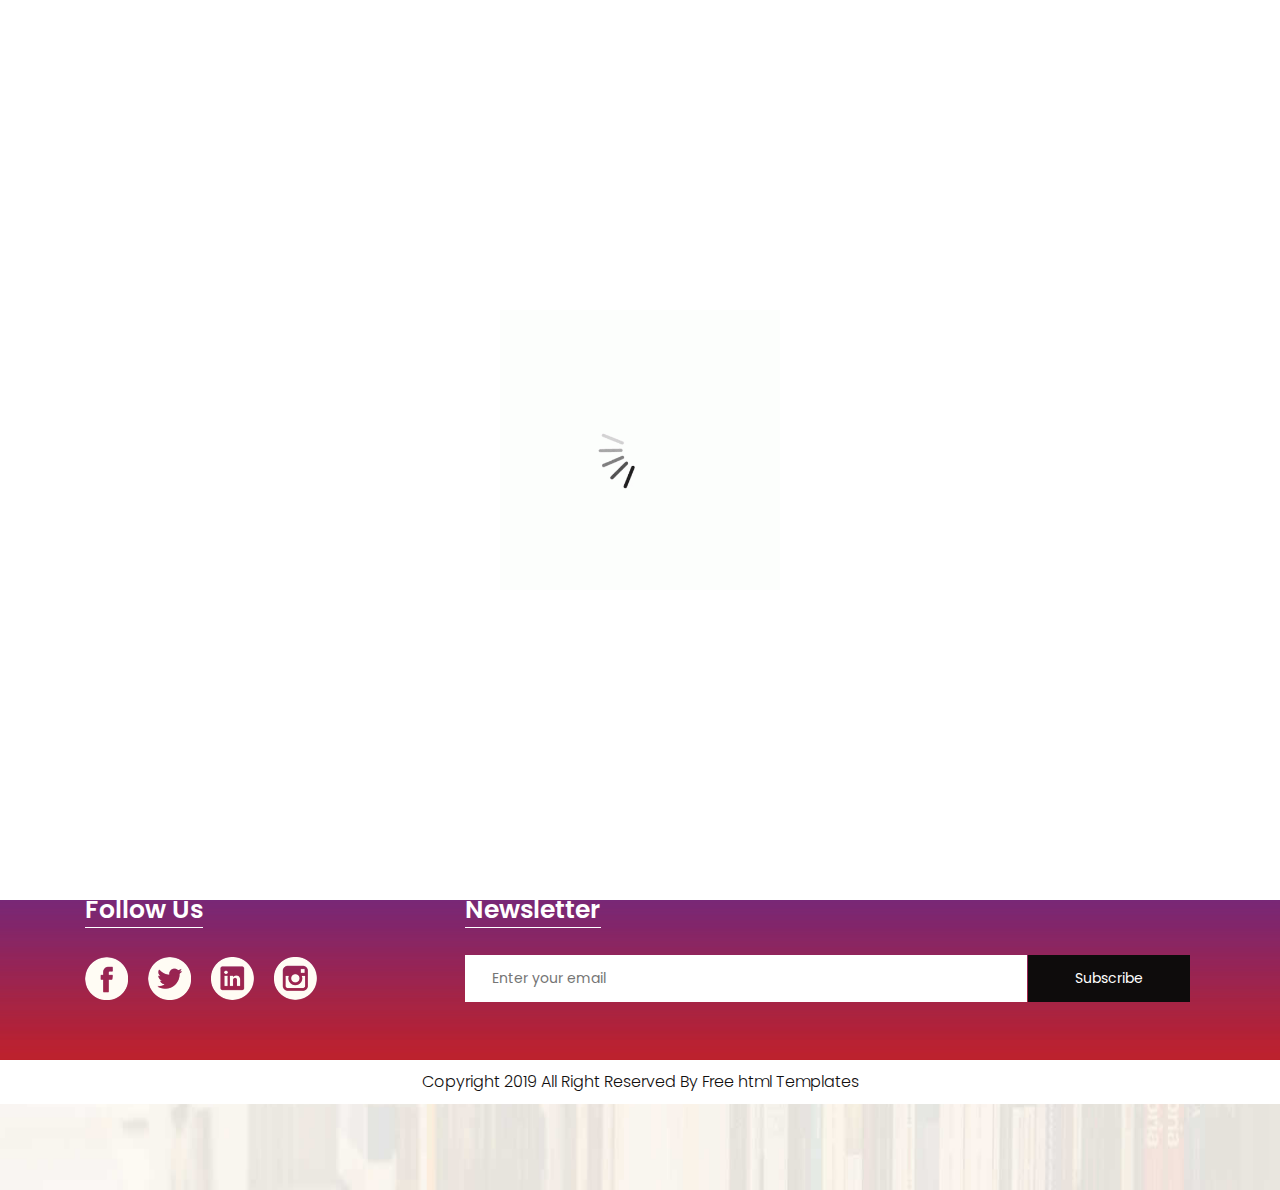
==== about.html @ 87cb9cb7 "Initial commit" ====
<DOCTYPE html>
<html lang="en">
   <head>
      <!-- basic -->
      <meta charset="utf-8">
      <meta http-equiv="X-UA-Compatible" content="IE=edge">
      <!-- mobile metas -->
      <meta name="viewport" content="width=device-width, initial-scale=1">
      <meta name="viewport" content="initial-scale=1, maximum-scale=1">
      <!-- site metas -->
      <title>memorial books</title>
      <meta name="keywords" content="">
      <meta name="description" content="">
      <meta name="author" content="">
      <!-- bootstrap css -->
      <link rel="stylesheet" href="css/bootstrap.min.css">
      <!-- style css -->
      <link rel="stylesheet" href="css/style.css">
      <!-- Responsive-->
      <link rel="stylesheet" href="css/responsive.css">
      <!-- fevicon -->
      <link rel="icon" href="images/fevicon.png" type="image/gif" />
      <!-- Scrollbar Custom CSS -->
      <link rel="stylesheet" href="css/jquery.mCustomScrollbar.min.css">
      <!-- Tweaks for older IEs-->
      <!--[if lt IE 9]>
      <script src="https://oss.maxcdn.com/html5shiv/3.7.3/html5shiv.min.js"></script>
      <script src="https://oss.maxcdn.com/respond/1.4.2/respond.min.js"></script><![endif]-->
   </head>
   <!-- body -->
   <body class="main-layout home_page">
      <!-- loader  -->
      <div class="loader_bg">
         <div class="loader"><img src="images/loading.gif" alt="#" /></div>
      </div>
      <!-- end loader -->
      <!-- header -->
      <header>
         <!-- header inner -->
         <div class="header">
            <div class="container">
               <div class="row">
                  <div class="col-xl-3 col-lg-3 col-md-3 col-sm-3 col logo_section">
                     <div class="full">
                        <div class="center-desk">
                           <div class="logo"> <a href="index.html"><img src="images/logo.png" alt="#"></a></div>
                        </div>
                     </div>
                  </div>
                  <div class="col-xl-9 col-lg-9 col-md-9 col-sm-9">
                     <div class="menu-area">
                        <div class="limit-box">
                           <nav class="main-menu">
                              <ul class="menu-area-main">
                                 <li> <a href="index.html">Home</a> </li>
                                 <li class="active"><a href="about.html">About us</a> </li>
                                 <li><a href="contact.html">Contact us</a></li>
                              </ul>
                           </nav>
                        </div>
                     </div>
                  </div>
               </div>
            </div>
         </div>
         <!-- end header inner -->
      </header>

     <!-- results -->
     <div class="about">
      <div class="container">
         <div class="row">
            <div class="col-md-10 offset-md-1">
               <div class="aboutheading">
                  <h2>About <strong class="black">Us</strong></h2>
                  <p>&nbsp;</p>
               </div>
            </div>
         </div>
      </div>
 <!-- end results-->
      <!-- about -->
      <div class="about">
         <div class="container">
            <div class="row border">
               <div class="col-xl-7 col-lg-7 col-md-12 col-sm-12">
                  <div class="about-box">
                     <p>The beginning of every semester is book purchases, most of the times you won't find the right price. This is where Book Genie comes in, you can use Book Genie to search for books and we will provide you with the best listing for the book... </p>
                     <a href="./index.html#search">Search Now!</a>
                  </div>
               </div>
               <div class="col-xl-5 col-lg-5 col-md-12 col-sm-12">
                  <div class="about-box">
                     <figure><img src="images/about.png" alt="img" /></figure>
                  </div>
               </div>
            </div>
         </div>
      </div>
      <!-- footer -->
      <footer>
         <div class="footer">
            <div class="container">
               <div class="row pdn-top-30">
                  <div class="col-xl-4 col-lg-4 col-md-4 col-sm-12">
                     <div class="Follow">
                        <h3>Follow Us</h3>
                     </div>
                     <ul class="location_icon">
                        <li> <a href="#"><img src="icon/facebook.png"></a></li>
                        <li> <a href="#"><img src="icon/Twitter.png"></a></li>
                        <li> <a href="#"><img src="icon/linkedin.png"></a></li>
                        <li> <a href="#"><img src="icon/instagram.png"></a></li>
                     </ul>
                  </div>
                  <div class="col-xl-8 col-lg-8 col-md-8 col-sm-12">
                     <div class="Follow">
                        <h3>Newsletter</h3>
                     </div>
                     <input class="Newsletter" placeholder="Enter your email" type="Enter your email">
                     <button class="Subscribe">Subscribe</button>
                  </div>
               </div>
            </div>
         </div>
         <div class="copyright">
            <div class="container">
               <p>Copyright 2019 All Right Reserved By <a href="https://html.design/">Free html Templates</a></p>
            </div>
         </div>
      </footer>
      <!-- end footer -->
      <!-- Javascript files-->
      <script src="js/jquery.min.js"></script>
      <script src="js/popper.min.js"></script>
      <script src="js/bootstrap.bundle.min.js"></script>
      <script src="js/jquery-3.0.0.min.js"></script>
      <script src="js/plugin.js"></script>
      <!-- sidebar -->
      <script src="js/jquery.mCustomScrollbar.concat.min.js"></script>
      <script src="js/custom.js"></script>
   </body>
</html>
---- css/style.css ----
/*--------------------------------------------------------------------- File Name: style.css ---------------------------------------------------------------------*/
/*--------------------------------------------------------------------- import Fonts ---------------------------------------------------------------------*/
 @import url('https://fonts.googleapis.com/css?family=Rajdhani:300,400,500,600,700');
 @import url('https://fonts.googleapis.com/css?family=Poppins:100,100i,200,200i,300,300i,400,400i,500,500i,600,600i,700,700i,800,800i,900,900i');
/*****---------------------------------------- 1) font-family: 'Rajdhani', sans-serif;
 2) font-family: 'Poppins', sans-serif;
 ----------------------------------------*****/
/*--------------------------------------------------------------------- import Files ---------------------------------------------------------------------*/
 @import url(animate.min.css);
 @import url(normalize.css);
 @import url(font-awesome.min.css);
 @import url(meanmenu.css);
 @import url(owl.carousel.min.css);
 @import url(slick.css);
 @import url(jquery.fancybox.min.css);
 @import url(jquery-ui.css);
 @import url(nice-select.css);
/*--------------------------------------------------------------------- skeleton ---------------------------------------------------------------------*/
 * {
     box-sizing: border-box !important;
}
 body {
     color: #666666;
     font-size: 14px;
     font-family: 'poppins', sans-serif;
     line-height: 1.80857;
     font-weight: normal;
     overflow-x: hidden;
}
 a {
     color: #1f1f1f;
     text-decoration: none !important;
     outline: none !important;
     -webkit-transition: all .3s ease-in-out;
     -moz-transition: all .3s ease-in-out;
     -ms-transition: all .3s ease-in-out;
     -o-transition: all .3s ease-in-out;
     transition: all .3s ease-in-out;
}
 h1, h2, h3, h4, h5, h6 {
     letter-spacing: 0;
     font-weight: normal;
     position: relative;
     padding: 0 0 10px 0;
     font-weight: normal;
     line-height: normal;
     color: #111111;
     margin: 0 
}
 h1 {
     font-size: 24px 
}
 h2 {
     font-size: 22px 
}
 h3 {
     font-size: 18px 
}
 h4 {
     font-size: 16px 
}
 h5 {
     font-size: 14px 
}
 h6 {
     font-size: 13px 
}
 *, *::after, *::before {
     -webkit-box-sizing: border-box;
     -moz-box-sizing: border-box;
     box-sizing: border-box;
}
 h1 a, h2 a, h3 a, h4 a, h5 a, h6 a {
     color: #212121;
     text-decoration: none!important;
     opacity: 1 
}
 button:focus {
     outline: none;
}
 ul, li, ol {
     margin: 0px;
     padding: 0px;
     list-style: none;
}
 p {
     margin: 0px;
     font-weight: 300;
     font-size: 15px;
     line-height: 24px;
}
 a {
     color: #222222;
     text-decoration: none;
     outline: none !important;
}
 a, .btn {
     text-decoration: none !important;
     outline: none !important;
     -webkit-transition: all .3s ease-in-out;
     -moz-transition: all .3s ease-in-out;
     -ms-transition: all .3s ease-in-out;
     -o-transition: all .3s ease-in-out;
     transition: all .3s ease-in-out;
}
 img {
     max-width: 100%;
     height: auto;
}
 :focus {
     outline: 0;
}
 .btn-custom {
     margin-top: 20px;
     background-color: transparent !important;
     border: 2px solid #ddd;
     padding: 12px 40px;
     font-size: 16px;
}
 .lead {
     font-size: 18px;
     line-height: 30px;
     color: #767676;
     margin: 0;
     padding: 0;
}
 .form-control:focus {
     border-color: #ffffff !important;
     box-shadow: 0 0 0 .2rem rgba(255, 255, 255, .25);
}
 .navbar-form input {
     border: none !important;
}
 .badge {
     font-weight: 500;
}
 blockquote {
     margin: 20px 0 20px;
     padding: 30px;
}
 button {
     border: 0;
     margin: 0;
     padding: 0;
     cursor: pointer;
}
 .full {
     float: left;
     width: 100%;
}
 .layout_padding {
     padding-top: 90px;
     padding-bottom: 90px;
}
 .layout_padding_2 {
     padding-top: 75px;
     padding-bottom: 75px;
}
 .light_silver {
     background: #f9f9f9;
}
 .theme_bg {
     background: #38c8a8;
}
 .margin_top_30 {
     margin-top: 30px !important;
}
 .full {
     width: 100%;
     float: left;
     margin: 0;
     padding: 0;
}
/**-- heading section --**/
 .main_heading {
     text-align: center;
     display: flex;
     justify-content: center;
     position: relative;
     margin-bottom: 50px;
}
 .main_heading h2 {
     padding: 0;
     font-size: 48px;
     line-height: 60px;
     font-weight: 400;
     position: relative;
     letter-spacing: -0.5px;
     color: #114c7d;
     border-left: solid #38c8a8 10px;
     padding-left: 15px;
}
 .main_heading h2 strong {
     background: #38c8a8;
     color: #fff;
     font-weight: 600;
     padding: 0 15px;
     line-height: 68px;
}
 .white_heading_main h2 {
     color: #fff;
}
 .small_main_heading {
     margin-top: 25px;
     float: left;
     width: 100%;
     border-bottom: solid rgba(0, 0, 0, 0.07) 1px;
     margin-bottom: 25px;
}
 .small_main_heading h2 {
     padding: 2px 0 20px 0;
     color: #114c7d;
     font-weight: 400;
     font-size: 28px;
     background-image: url('../images/fevicon.png');
     background-repeat: no-repeat;
     padding-left: 55px;
     letter-spacing: -0.5px;
}
 .small_main_heading h2 strong {
     color: #38c8a8;
     font-weight: 600;
}
 .main_bt {
     background: transparent;
    color: #fff;
    padding: 15px 60px 15px 60px;
    float: left;
    font-size: 15px;
    font-weight: 400;
    border: solid #fff 2px;
    border-radius: 30px;
    margin: 63px 0px 60px 0px;
}
 a.readmore_bt {
     color: #fff;
     font-weight: 300;
     text-decoration: underline !important;
}
 .main_bt:hover, .main_bt:focus {
     background: #000;
    border: solid #000 2px;
    color: #fff;}


/**-- list icon --**/
 .ul_list_info_icon ul {
     list-style: none;
}
 .ul_list_info_icon ul li {
     display: inline;
     float: left;
     width: 100%;
}
 .ul_list_info_icon ul li img {
     width: 75px;
}
/*---------------------------- preloader area ----------------------------*/
 .loader_bg {
     position: fixed;
     z-index: 9999999;
     background: #fff;
     width: 100%;
     height: 100%;
}
 .loader {
     height: 100%;
     width: 100%;
     position: absolute;
     left: 0;
     top: 0;
     display: flex;
     justify-content: center;
     align-items: center;
}
 .loader img {
     width: 280px;
}
/*---------------------------- scroll to top area ----------------------------*/
 .scrollup {
     float: right;
     position: absolute;
     color: #fff;
     right: 20px;
     padding: 0px 5px;
     text-transform: uppercase;
     font-weight: 600;
     background: #38c8a8;
     position: fixed;
     bottom: 20px;
     z-index: 99;
     text-align: center;
     color: #fff;
     cursor: pointer;
     border-radius: 0px;
     opacity: 0;
     backface-visibility: hidden;
     -webkit-backface-visibility: hidden;
     transform: scale(1);
     -moz-transform: scale(1);
     -o-transform: scale(1);
     -webkit-transform: scale(1);
     transition: .2s all ease;
     -moz-transition: .2s all ease;
     -o-transition: .2s all ease;
     -webkit-transition: .2s all ease;
     width: 50px;
     height: 50px;
     border-radius: 100%;
     line-height: 48px;
     font-size: 16px;
}
 .scrollup.b-show_scrollBut {
     opacity: 1;
     visibility: visible;
}
 .top_awro {
     background: #ee4a79 none repeat scroll 0 0;
     cursor: pointer;
     padding: 6px 8px;
     position: fixed;
     bottom: 59px;
     right: 20px;
     display: none;
     height: 45px;
     width: 45px;
     border-radius: 50%;
     text-align: center;
     line-height: 30px;
     transition: all 0.5s ease;
}
 .sale_pro {
     background: #f25252 !important;
}
 .margin_top_50 {
     margin-top: 50px;
}
 .margin_bottom_30_all {
     margin-bottom: 30px;
}
 .text_align_center {
     text-align: center;
}
/*--------------------------------------------------------------------- header area ---------------------------------------------------------------------*/

.header {
    padding: 15px 0px;
    position: absolute;
    z-index: 999;
    width: 100%;
    left: 0;
    top: 0;
    background-color: rgb(93, 27, 81);
}

.home_page .header {
    background: rgba(0, 0, 0, 0.4);
}

 .logo {
     float: left;
	 height: 200px;
	 width: 200px;
}
 nav.main-menu {
     float: right;
     margin-left: 0;
}


ul.top_icon {
     float: right;
     padding-top: 17px;
}
 ul.top_icon li {
     float: left;
     
     color: #fff;
     display: flex;
     flex-wrap: wrap;
     align-items: center;
     padding-right: 20px;
}

ul.top_icon li:last-child { padding-right: 0px; }
 
ul.top_icon li a{ color: #fff; 
 }
 



 .menu-area-main li:hover a, .menu-area-main li:focus a {
     color: #b32137;
}
 .menu-area-main li.active a {
     color: #b32137;
}
 .right_cart_section {
     float: right;
     width: auto;
}
 .right_cart_section ul {
     float: left;
     min-height: auto;
     margin: 0;
     padding: 12px 0 0;
}
 .right_cart_section .cart_icons {
     padding: 18px 0 0;
}
 .main-menu ul > li nth:child(5) a {
     padding-right: 0px;
}
 .right_cart_section ul li {
     float: left;
     font-size: 17px;
     font-weight: 400;
     color: #fff;
     margin-right: 30px;
}
 .right_cart_section ul.cart_update li {
     font-size: 13px;
     color: #ccc;
     line-height: normal;
     margin: 0;
     font-weight: 300;
}
 .right_cart_section ul.cart_update li span {
     font-size: 18px;
     font-weight: 300;
     color: #fff;
     line-height: 21px;
}
 .right_cart_section ul li i {
     margin-right: 10px;
     margin-top: 5px;
     float: left;
     color: #fff;
     font-size: 21px;
}
 .right_cart_section ul li a {
     color: #fff;
}
/*-- end header middle --*/
 .top-bar-info {
     background: #111111;
     padding: 5px 0px;
}
 .top-menu-left {
     float: left;
}
 .top-menu-left li {
     position: relative;
     display: inline-block;
     margin-right: 11px;
     padding-right: 12px;
}
 .top-menu-left li::before {
     content: '';
     position: absolute;
     right: 0;
     top: 9px;
     height: 10px;
     border-right: 1px dotted #999;
}
 .top-menu-left li:last-child::before {
     display: none;
}
 .top-menu-left li:last-child {
     padding: 0px;
     margin: 0px;
}
 .top-menu-left li a {
     color: #ffffff;
     font-size: 12px;
     text-transform: uppercase;
     text-decoration: none;
}
 .top-menu-left li a:hover {
     color: #38c8a8;
}
 .right-dropdown-language {
     float: right;
     margin-left: 12px;
}
 .dropdown-bar .dropdown-link {
     position: absolute;
     z-index: 1009;
     top: 40px;
     left: 0;
     right: auto;
     min-width: 50px;
     padding: 15px;
     background: #ffffff;
     list-style: none;
     border: 2px solid #38c8a8;
     opacity: 0;
     visibility: hidden;
     -webkit-box-shadow: 0 0 10px rgba(0, 0, 0, 0.1);
     box-shadow: 0 0 10px rgba(0, 0, 0, 0.1);
     -webkit-transition: opacity 0.2s ease 0s, visibility 0.2s linear 0s;
     -o-transition: opacity 0.2s ease 0s, visibility 0.2s linear 0s;
     transition: opacity 0.2s ease 0s, visibility 0.2s linear 0s;
     text-align: left;
}
 .dropdown-bar:hover .dropdown-link {
     opacity: 1;
     visibility: visible;
     top: 25px;
}
 .dropdown-bar.right-dropdown-language>a::after {
     font-family: 'FontAwesome';
     content: "\f107";
     text-decoration: none;
     padding-left: 4px;
     color: #ffffff;
}
 .right-dropdown-language>a {
     line-height: 10px;
     padding: 5px 5px;
     cursor: pointer;
}
 .dropdown-bar .dropdown-link li a {
     color: #111111;
     display: block;
     font-size: 12px;
     line-height: 15px;
     padding: 5px 0;
}
 .dropdown-bar .dropdown-link li a:hover {
     color: #38c8a8;
}
 .dropdown-bar .dropdown-link li a img {
     margin-right: 7px;
}
 .dropdown-bar .dropdown-link li.active {
     font-weight: bold;
}
 .right-dropdown-language .dropdown-link {
     min-width: 100px;
     padding: 7px 10px;
     color: #111111;
}
 .dropdown-bar {
     position: relative;
     padding: 0 5px;
     font-size: 13px;
}
 .dropdown-bar .dropdown-link.right-sd {
     left: auto;
     right: 0;
}
 .right-dropdown-currency {
     float: right;
     margin-left: 12px;
}
 .dropdown-bar.right-dropdown-currency>a::after {
     font-family: 'FontAwesome';
     content: "\f107";
     text-decoration: none;
     padding-left: 4px;
     color: #ffffff;
}
 .right-dropdown-currency>a {
     line-height: 10px;
     padding: 5px 5px;
     cursor: pointer;
     color: #ffffff;
}
 .right-dropdown-currency .dropdown-link {
     min-width: 100px;
     padding: 7px 10px;
     color: #111111;
}
 .right-dropdown-currency .dropdown-link {
     min-width: 55px;
     padding: 7px 10px;
}
 .right-dropdown-currency .dropdown-link li a span.symbol {
     margin-right: 7px;
}
 #login-modal .modal-content {
     border-radius: 0px;
}
 #login-modal .modal-content .modal-header {
     background: #38c8a8;
     border-radius: 0;
}
 #login-modal .modal-content .modal-body .form-group input {
     background: #ffffff;
     border: 1px solid #c8c8c8;
     border-radius: 0px;
}
 #login-modal .modal-content .modal-body .form-group input:focus {
     border: 1px solid #c8c8c8 !important;
}
 #login-modal .modal-content form {
     margin-bottom: 10px;
}
 .modal-title {
     padding: 0px;
     color: #ffffff;
     font-size: 18px;
     text-transform: uppercase;
}
 .btn-template-outlined {
     background: #111111;
     color: #ffffff;
     border: none;
     border-radius: 0px;
}
 .btn-template-outlined i {
     padding-right: 10px;
}
 .text-muted {
     padding: 10px 0px;
}
 .slogan-line {
     float: right;
     color: #ffffff;
     font-size: 13px;
}
 .middle-area {
     padding: 30px 0px;
}
 .header-search {
     padding: 3px 0px;
}
 .header-search form {
     position: relative;
     -webkit-box-shadow: 0px 1px 10px -1px rgba(0, 0, 0, 0.2);
     box-shadow: 0px 1px 10px -1px rgba(0, 0, 0, 0.2);
}
 .header-search .btn-group.bootstrap-select {
     position: absolute;
     left: 0px;
     top: 0px;
}
 .header-search input {
     width: 100%;
     min-height: 45px;
     border-radius: 0px;
     border: none;
     padding-left: 15px;
     border: 1px solid #e0e7ed;
}
 .header-search form .search-btn {
     position: absolute;
     right: 0;
     top: 0;
     border: 0;
     color: #fff;
     font-size: 20px;
     padding: 4px 15px;
     border-radius: 0px;
     background-color: #38c8a8;
     cursor: pointer;
}
 .header-search form .search-btn:hover {
     background: #111111;
}
 .cart-box {
     float: right;
     margin-left: 10px;
     position: relative;
}
 .cart-content-box {
     position: absolute;
     z-index: 1009;
     top: 40px;
     left: auto;
     right: 0;
     min-width: 250px;
     max-width: 250px;
     padding: 15px;
     background: #ffffff;
     list-style: none;
     border: 2px solid #38c8a8;
     opacity: 0;
     visibility: hidden;
     -webkit-box-shadow: 0 0 10px rgba(0, 0, 0, 0.1);
     box-shadow: 0 0 10px rgba(0, 0, 0, 0.1);
     text-align: left;
     -webkit-transform: scaleY(0);
     transform: scaleY(0);
     -webkit-transform-origin: 0 0 0;
     transform-origin: 0 0 0;
     -webkit-transition: all 0.3s ease 0s;
     transition: all 0.3s ease 0s;
     transition: all 0.3s ease 0s;
}
 .cart-box:hover .cart-content-box {
     opacity: 1;
     visibility: visible;
     top: 100%;
     -webkit-transform: scaleY(1);
     transform: scaleY(1);
}
 .inner-cart {
     background: #38c8a8;
     border-radius: 2px;
     padding: 0px;
     color: #ffffff;
     position: relative;
     width: 40px;
     height: 40px;
     text-align: center;
}
 .cart-box .inner-cart:hover {
     color: #ffffff;
}
 .line-cart {
     float: left;
     line-height: 40px;
     margin-right: 9px;
}
 .cart-box a {
     display: inline-block;
}
 .cart-box a:hover {
     color: #38c8a8;
}
 .cart-box a span.icon {
     background: #38c8a8;
     width: 30px;
     height: 40px;
     display: inline-block;
     line-height: 40px;
     text-align: center;
     color: #ffffff;
     position: relative;
     border-radius: 2px;
}
 .cart-box a .p-up {
     position: absolute;
     right: -8px;
     top: -8px;
     line-height: initial;
     background: #38c8a8;
     padding: 3px;
     border-radius: 50%;
     width: 17px;
     height: 17px;
     font-size: 12px;
     text-align: center;
     line-height: 10px;
}
 .wish-box {
     float: right;
}
 .wish-box a {
     display: inline-block;
}
 .wish-box a:hover {
     color: #38c8a8;
}
 .wish-box a span.icon {
     background: #38c8a8;
     width: 40px;
     height: 40px;
     display: inline-block;
     line-height: 40px;
     text-align: center;
     color: #ffffff;
     position: relative;
     border-radius: 2px;
}
 .wish-box a span.icon:hover {
     background: #111111;
}
 .cart-content-right {
     padding: 5px 0px;
}
 .cart-content-box .items {
     text-align: center;
}
 .product-media {
     width: 60px;
     float: left;
     position: relative;
}
 .cart-content-box .items:hover .product-media::before {
     transform: scale(1);
     -webkit-transform: scale(1);
     -moz-transform: scale(1);
     -ms-transform: scale(1);
     -o-transform: scale(1);
}
 .product-media::before {
     position: absolute;
     content: '';
     z-index: 2;
     top: 0;
     left: 0;
     width: 100%;
     height: 100%;
     background-color: #38c8a8;
     opacity: 0.4;
     transform: scale(0);
     -webkit-transform: scale(0);
     -moz-transform: scale(0);
     -ms-transform: scale(0);
     -o-transform: scale(0);
     transition: all 0.5s ease;
     -webkit-transition: all 0.5s ease;
     -moz-transition: all 0.5s ease;
     -o-transition: all 0.5s ease;
}
 .cart-content-box .items .item .remove {
     position: absolute;
     right: 0px;
     top: 0px;
     background: #38c8a8;
     color: #ffffff;
     width: 20px;
     height: 20px;
     line-height: 18px;
     border-radius: 2px;
}
 .cart-content-box .items .item {
     margin-bottom: 10px;
     padding-bottom: 10px;
     border-bottom: 1px solid #e0e7ed;
     position: relative;
}
 .cart-content-box .items .item .product-info {
     padding-top: 10px;
     padding-left: 71px;
     text-align: left;
}
 .cart-content-box .items .item .remove:hover {
     background: #111111;
}
 .subtotal {
     text-align: left;
     text-transform: capitalize;
     color: #38c8a8;
     font-weight: 500;
     margin-bottom: 15px;
}
 .subtotal span {
     font-weight: bold;
     color: #111111;
     padding-left: 15px;
     float: right;
}
 .actions .btn-process {
     padding: 5px 16px;
     color: #ffffff;
     font-family: 'Roboto', sans-serif;
     font-size: 14px;
     border-radius: 2px;
     overflow: hidden;
}
 .actions .btn-process:hover {
     color: #ffffff;
}
 .line-cart {
     position: relative;
}
 .wish-box a span.icon span {
     position: absolute;
     right: -8px;
     top: -8px;
     line-height: initial;
     background: #38c8a8;
     padding: 3px;
     border-radius: 50%;
     width: 17px;
     height: 17px;
     font-size: 12px;
}
 .main-menu {
     text-align: center;
}
 .main-menu ul {
     margin: 0;
     list-style-type: none;
}
 .main-menu ul>li {
     display: inline-block;
     position: relative;
}
 .main-menu ul > li a {
     padding: 15px 18px;
     line-height: 20px;
     font-size: 16px;
     display: block;
     font-weight: 500;
     color: #fff;
     text-transform: uppercase;
}
 .main-menu ul li:last-child a {
     padding-right: 0;
}
 .sub-down li {
     background: #ffffff;
}
 .main-menu ul>li .sub-down li a {
     color: #114c7d;
     font-size: 15px;
     text-transform: capitalize;
     font-weight: 300;
     padding: 12px 5px;
     position: relative;
     border-bottom: solid #eee 1px;
}
 .main-menu ul>li .sub-down li a::before {
}
 .main-menu ul>li .sub-down li a:hover {
     color: #111111;
}
 .main-menu ul>li .sub-down li a:hover::before {
}
 .main-menu ul li:first-child {
     margin-left: 0;
}
 .main-menu ul>li>ul {
     opacity: 0;
     position: absolute;
     text-align: left;
     top: 100%;
     -webkit-transform: scaleY(0);
     transform: scaleY(0);
     -webkit-transform-origin: 0 0 0;
     transform-origin: 0 0 0;
     -webkit-transition: all 0.3s ease 0s;
     transition: all 0.3s ease 0s;
     visibility: hidden;
     width: 240px;
     z-index: 999;
     background: #fff;
     -webkit-box-shadow: 0 6px 12px rgba(0, 0, 0, .175);
     box-shadow: 0 6px 12px rgba(0, 0, 0, .175);
}
 .main-menu>ul>li:hover>ul {
     -webkit-transform: scaleY(1);
     transform: scaleY(1);
     visibility: visible;
     opacity: 1;
}
 .main-menu ul>li>ul>li {
     margin: 0px;
     position: relative;
     display: block;
}
 .main-menu ul>li>ul>li:hover>ul {
     -webkit-transform: scaleY(1);
     transform: scaleY(1);
     visibility: visible;
     opacity: 1;
     left: 100%;
     top: 10px;
}
 .main-menu ul>li>ul>li>a {
     background: none !important;
}
 .mean-container .mean-nav {
     margin-top: 0px;
     position: absolute;
     top: 100%;
}
 .main-menu ul>li {
     position: inherit;
     display: inline-block;
     vertical-align: middle;
}
 .main-menu ul>li:nth-child (6) {
     padding-right: 0px;
}
 .nav>li {
     position: inherit;
     display: inline-block;
     vertical-align: middle;
}
 .megamenu .sub-down {
     max-width: 1140px;
     width: 100%;
     left: 0;
     margin: 0 auto;
     right: 0;
     padding: 15px 0px;
}
 .sub-full {
}
 .simple-down {
     padding: 15px;
}
 .megamenu-categories {
     padding: 10px 0px;
}
 .sub-full.megamenu-categories li {
     display: block;
}
 .megamenu .sub-full.megamenu-categories ol li a {
     padding: 5px 0px;
     font-size: 15px !important;
     font-weight: 500;
}
 .sub-full.megamenu-categories ol li .category-title {
     padding: 15px 0px;
     font-size: 16px;
     font-weight: 600;
     text-transform: uppercase;
}
 .sub-full.megamenu-categories ol li .category-box a {
     padding: 5px 0px;
}
 .menu-add {
     padding: 30px 15px;
}
 .menu-add img {
     width: 100%;
}
 .main-w img {
     width: 100%;
}
 .women-box {
     position: relative;
}
 .women-box::before {
     content: "";
     position: absolute;
     background: rgba(0, 0, 0, 0.3);
     width: 100%;
     height: 100%;
}
 .banner-up-text {
     position: absolute;
     bottom: 10px;
     left: 0px;
     right: 0px;
     text-align: center;
}
 .text-a {
     color: #fff;
     text-transform: uppercase;
     font-size: 40px;
     line-height: 40px;
     font-weight: 700;
}
 .text-b {
     color: #fff;
     font-size: 28px;
     text-transform: uppercase;
     line-height: 30px;
     padding: 20px 0px;
}
 .text-c {
     color: #ffffff;
     font-size: 31px;
     font-weight: 300;
     text-transform: uppercase;
     line-height: 30px;
     padding-bottom: 20px;
}
 .megamenu .sub-full.megamenu-categories .women-box .banner-up-text a {
     background: #111111;
     color: #ffffff !important;
     display: inline-block;
     padding: 10px 16px;
     border-radius: 2px;
     overflow: hidden;
     font-size: 16px;
}
 .sticky-wrapper .sticky-wrapper-header {
     z-index: 20 !important;
     background: #ffffff;
}
 .is-sticky .sticky-wrapper-header .middle-area {
     padding: 10px 0px 
}
 .sticky-wrapper:not(.is-sticky) {
     height: auto !important;
}
 .hover-btn {
     display: inline-block;
     vertical-align: middle;
     -webkit-transform: perspective(1px) translateZ(0);
     transform: perspective(1px) translateZ(0);
     box-shadow: 0 0 1px rgba(0, 0, 0, 0);
     position: relative;
     background: #111111;
     -webkit-transition-property: color;
     transition-property: color;
     -webkit-transition-duration: 0.3s;
     transition-duration: 0.3s;
}
 .hover-btn::before {
     content: "";
     position: absolute;
     z-index: -1;
     top: 0;
     bottom: 0;
     left: 0;
     right: 0;
     background: #38c8a8;
     -webkit-transform: scaleX(0);
     transform: scaleX(0);
     -webkit-transform-origin: 50%;
     transform-origin: 50%;
     -webkit-transition-property: transform;
     transition-property: transform;
     -webkit-transition-duration: 0.3s;
     transition-duration: 0.3s;
     -webkit-transition-timing-function: ease-out;
     transition-timing-function: ease-out;
     display: block !important;
}
 .hover-btn:hover::before, .hover-btn:focus::before, .hover-btn:active::before {
     -webkit-transform: scaleX(1);
     transform: scaleX(1);
}
 .hover-btn:hover, .hover-btn:focus, .hover-btn:active {
     color: white;
     box-shadow: none;
}
 .btn-secondary.focus, .btn-secondary:focus {
     box-shadow: none;
}
 .img-responsive {
     max-width: 100%;
}
 .padding_right_15_inner {
     padding-right: 15px;
}
 .padding_left_15_inner {
     padding-left: 15px;
}
 .dark_bg {
     background: #114c7d;
}
/*--------------------------------------------------------------------- top banner area ---------------------------------------------------------------------*/
 .top-banner-slider {
     overflow: hidden;
     clear: both;
     height: 600px;
}
 .top-banner-slider .heroslider {
     margin: 0px;
     padding: 0px;
     border: none;
     position: relative;
     border-radius: 0;
}
 .swiper-overlay {
     height: 100%;
     position: relative;
}
 .swiper-overlay {
     background: rgba(0, 0, 0, 0.5);
     content: "";
     width: 100%;
     height: 100%;
     left: 0px;
     top: 0px;
}
 .heroslider .container {
     position: relative;
     height: 100%;
     padding-left: 0;
     padding-right: 0;
     z-index: 5;
}
 .swiper-container {
     width: 100%;
     height: 100%;
}
 .heroslider .slider-01 {
     width: 100%;
     background-image: url(../images/slider-01.jpg);
     background-size: cover;
     background-position: center;
}
 .heroslider .slider-02 {
     width: 100%;
     background-image: url(../images/slider-02.jpg);
     background-size: cover;
     background-position: center;
}
 .heroslider .slider-03 {
     width: 100%;
     background-image: url(../images/slider-03.jpg);
     background-size: cover;
     background-position: center;
}
 .heroslider .slides li {
     height: 600px;
}
 .top-banner-slider .heroslider .slides li::before {
     content: "";
     position: absolute;
     background: rgba(0, 0, 0, 0.4);
     height: 100%;
     width: 100%;
     left: 0px;
     top: 0px;
}
 .top-banner-slider .flex_caption3 {
     position: absolute;
     z-index: 30;
     left: 0;
     right: 0;
     bottom: 50px;
     margin: 0 -15px;
     display: flex;
}
 a.slide_banner {
     position: relative;
     display: inline-block;
     margin: 0 12px 0 15px;
}
 .slide1_banner1 {
     width: 570px;
}
 .slide1_banner2 {
     width: 270px;
}
 .slide1_banner3 {
     width: 270px;
}
 .top-banner-slider .flex_caption1 {
     text-align: center;
     position: absolute;
     z-index: 30;
     left: 0;
     right: 0;
     margin: 0 auto;
     top: 31%;
     max-width: 720px;
     width: 100%;
     text-transform: uppercase;
     color: #333;
}
 .top-banner-slider .flex_caption1 .title1 {
     font-size: 36px;
     font-weight: 300;
     color: #ffffff;
}
 .top-banner-slider .flex_caption1 .title2 {
     font-size: 60px;
     font-weight: 900;
     color: #ffffff;
}
 .top-banner-slider .flex_caption2 {
     text-align: center;
}
 .top-banner-slider .flex_caption2 {
     position: absolute;
     z-index: 30;
     left: 0;
     top: 20%;
     display: table;
     width: 177px;
     height: 177px;
     background-color: #242424;
}
 .top-banner-slider .flex_caption2 .middle {
     display: table-cell;
     vertical-align: middle;
     text-transform: uppercase;
     text-align: center;
     font-weight: 700;
     line-height: 31px;
     font-size: 26px;
     color: #fff;
     transition: all 0.1s ease-in-out;
     -webkit-transition: all 0.1s ease-in-out;
}
 .top-banner-slider .flex_caption2 .middle:hover {
     background: #38c8a8;
}
 .top-banner-slider .flex_caption2 span {
     display: block;
     font-weight: 100;
     line-height: 36px;
     font-size: 34px;
}
 a.slide_banner::before {
     content: '';
     position: absolute;
     left: 0;
     top: 0;
     right: 0;
     bottom: 0;
     opacity: 0;
     border: 2px solid #ffffff;
     transition: all 0.1s ease-in-out;
     -webkit-transition: all 0.1s ease-in-out;
}
 a.slide_banner:hover::before {
     left: -7px;
     top: -7px;
     right: -7px;
     bottom: -7px;
     opacity: 1;
}
 .flex-control-nav {
     background: #38c8a8;
     bottom: 0px;
     position: relative;
}
 .flex-control-nav li {
     line-height: 10px;
}
 .flex-control-paging li a {
     background: rgba(255, 255, 255, 1);
     border: 2px solid #ffffff;
}
 .flex-control-paging li a.flex-active {
     border: 2px solid #ffffff;
}
 .flex-direction-nav a {
     background: #111111;
     text-align: center;
}
 .heroslider:hover .flex-direction-nav .flex-prev:hover {
     background: #38c8a8;
}
 .heroslider:hover .flex-direction-nav .flex-next:hover {
     background: #38c8a8;
}
 .flex-direction-nav a::before {
     color: #ffffff;
}
 .top-banner-slider .swiper-pagination {
     padding: 10px 0px;
}
 .heroslider .swiper-pagination {
     bottom: 0px;
     background: #38c8a8;
}
 .heroslider .swiper-pagination .swiper-pagination-bullet-active {
     background: #fff;
}
 .heroslider .swiper-pagination::before {
     content: "";
     width: 22px;
     height: 22px;
     position: absolute;
     left: -10px;
     top: 4px;
     z-index: -1;
     background: #e12d4f;
     -webkit-transform: rotate(45deg);
     transform: rotate(45deg);
}
 .heroslider .swiper-pagination::after {
     content: "";
     width: 22px;
     height: 22px;
     position: absolute;
     right: -10px;
     top: 4px;
     z-index: -1;
     background: #e12d4f;
     -webkit-transform: rotate(45deg);
     transform: rotate(45deg);
}
 .heroslider .swiper-pagination.swiper-pagination-bullets-dynamic {
     overflow: visible;
     width: 110px !important;
}
 .heroslider .swiper-pagination .swiper-pagination-bullet {
     opacity: 1;
}
 input[type="checkbox"].styled:checked+label:after, input[type="radio"].styled:checked+label:after {
     font-family: 'FontAwesome';
     content: "\f00c";
}
 input[type="checkbox"] .styled:checked+label::before, input[type="radio"] .styled:checked+label::before {
     color: #fff;
}
 input[type="checkbox"] .styled:checked+label::after, input[type="radio"] .styled:checked+label::after {
     color: #fff;
}
/*--------------------------------------------------------------------- layout new css ---------------------------------------------------------------------*/
 .relative {
    position: absolute;
     right: 0;
     top: 53%;
     transform: translateY(-47%);
    bottom: auto;
     text-align: left;
     padding: 0;
}
 .banner-main {
    position: relative;
}
 .banner-main .carousel-caption h1 {
    font-size: 51px;
     line-height: 72px;
     color: #fff;
     font-weight: bold;
     padding-bottom: 35px;
     padding-top: 25px;
}

 
 .banner-main .carousel-caption p {
    font-size: 18px;
     line-height: 30px;
     color: #fff;
}
 .carousel-indicators .active {
    background-color: #18bb18;
}
 .carousel-indicators li {
    background-color: #000;
     width: 20px;
     height: 20px;
     border-radius:20px;
}



 .banner-main .carousel-indicators {
    right: inherit;
}


ul.locat_icon {
     list-style: none;
     margin: 0;
     padding: 0;
     width: 100%;
     float: left;
}
 ul.locat_icon li {
     float: left;
     height: 70px;
     color: #fff;
     display: flex;
     flex-wrap: wrap;
     align-items: center;
     padding-right: 20px;
}

ul.locat_icon li:last-child { padding-right: 0px; }
 
ul.locat_icon li a{
 margin-bottom: 23px;}

 .about {
    
     background: url(../images/about-bg.jpg);
     background-size: 100% 100%;
     background-repeat: no-repeat;
     background-position: center center;
     padding: 86px 0px;
}
 .aboutheading {
    text-align: center;
    padding-bottom: 50px;
}
 .aboutheading h2 {
     padding: 0px 0px 20px 0px;
     font-size: 50px;
     font-weight: bold;
     color: #b32137;
     line-height: 50px;
}

.aboutheading span {
     color:#141012; 
     font-size: 17px;
     line-height: 32px;
}

.black {color: #141012 }
.about .about-box {

    

}
 .about .about-box figure {
    margin: 0px;
     
}
 .about .about-box p {
    font-size: 17px;
     line-height: 32px;
     color: #141012;
     
}
 .about .about-box a{
     width: 200px;
     font-size: 17px;
     padding: 20px 0px;
     background-color: #81256c;
     color: #fff;
     display: inline-block;
     line-height: 20px;
     border-radius: 30px;
     text-align: center;
     margin-top: 30px;
}
 .about .about-box a:hover {
    color: #fff;
     background-color: #81256c;
}

.border {border-radius: 30px; border: #81256c solid 2px !important; padding: 40px 40px;} 

 .Library {
     background-color: #fff;
     padding: 90px 0px;
}
 .Library .titlepage {
     text-align: center;
     padding-bottom: 54px;
}
 .Library .titlepage h2 {
     padding: 0px 0px 20px 0px;
     font-size: 50px;
     font-weight: bold;
     color: #b32137;
     line-height: 50px;
}
 
 .Library .titlepage span {
    color:#141012; 
     font-size: 17px;
     line-height: 32px;
}

.bg {background-color: #81256c;}

.Library-box {
    padding: 20px 0px 10px 0px;
}
.bg .Library-box figure {margin: 0;}

.read-more {
    justify-content: center;
    display: flex;
}



.read-more a{
     width: 200px;
     font-size: 17px;
     padding: 20px 0px;
     background-color: #81256c;
     color: #fff;
     display: inline-block;
     line-height: 20px;
     border-radius: 30px;
     text-align: center;
     margin-top: 30px;}

.read-more a:hover {background-color:  #000;}


.box {display: flex; align-items: center; flex-wrap: wrap; text-align: center;}
.Books {
     background-color: #fff;
     
}
 .Books .titlepage {
     text-align: center;
     padding-bottom: 65px;
}
 .Books .titlepage h2 {
     padding: 0px 0px 20px 0px;
     font-size: 50px;
     font-weight: bold;
     color: #b32137;
     line-height: 50px;
}
 
 .Books .titlepage span {
    color:#141012; 
     font-size: 17px;
     line-height: 32px;
}


.Books .book-box figure {margin: 0px;} 

.Books p {
     padding: 30px 46px;
color: #141012;
font-size: 17px;
line-height: 30px;
text-align: center;
}






 
 .contact_form {
     background: #114c7d;
     padding: 45px;
}

 
.Contact {
    background-color: #282727;
    padding: 90px 0px 90px 0px;
    min-height: 450px;
}

 .Contact .titlepage3 {
     padding-bottom: 40px;
}
 .Contact .titlepage3 h2 {
     font-size: 30px;
     line-height: 31px;
     color: #fff;
     padding-bottom: 0px;
     font-weight: 600;
}
.form-control {
    border: #fff solid 1px;
    padding: 15px 20px;
    border-radius: inherit;
    color: #cfcece;
    font-weight: 300;
    font-size: 18px;
}
 .form-control:focus, .form-control:hover {
     box-shadow: none;
}

.textarea {
    padding: 10px 20px 10px 20px;
    color: #655f5f !important;
    width: 100%;
    border: none;
    height: auto;
    min-height: 150px;
    font-size: 18px;
    font-weight: 300;
    margin-bottom: 30px;
    margin-top: 0;
}
.home_page .textarea {
    min-height: auto;
    height: 59px;
    border: none;
}
.send-btn {
    font-size: 20px;
    border: #81256c solid 2px;
    padding: 7px 69px;
    background-color: #81256c;
    color: #fff;
    margin-left: 15px;
    margin-top: 20px;
    margin: 0 auto;
}

 .send-btn:hover {
     background-color: #fff;

border: #fff solid 2px;

color: #000;
}
 .footer {
     background: url(../images/footer-bg.jpg);
     padding-bottom: 35px;
     background-size: 100% 100%;
background-repeat: no-repeat;
background-position: center center;
}
 
 .footer .Follow {
    margin-bottom: 27px;
}


 .footer .Follow h3 {
     color: #fff;
     font-size: 25px;
     line-height: 30px;
     font-weight: 600;
border-bottom: #fff solid 1px;
    border-bottom-width: 1px;
border-width: 1px;
display: inline-block;
padding-bottom: 2px;}
 .coa {
    color: #12dc12;
}
 
 
 .footer .Newsletter  {

    padding: 13px 26px;
        padding-top: 10px;
        padding-right: 26px;
        padding-bottom: 10px;
        padding-left: 26px;
    border: #fff solid 1px;
    width: 77%;


 }

.footer .Subscribe {

    padding: 10px 46px;
margin-left: -3px;
border: #0e0c0c solid 1px;
background: #0e0c0c;
color: #fff;

}
 .pdn-top-30 {
    padding-top: 35px;
}
 ul.location_icon {
     list-style: none;
     margin: 0;
     padding: 0;
     width: 100%;
     float: left;
}
 ul.location_icon li {
     float: left;
     height: 70px;
     color: #fff;
     display: flex;
     flex-wrap: wrap;
     align-items: center;
     padding-right: 20px;
}

ul.location_icon li:last-child { padding-right: 0px; }
 
ul.location_icon li a{
 margin-bottom: 23px;}
 
 ul.location_icon span {
    font-size: 17px;
     font-weight: 400;
}
 
 .copyright {
     background-color: #fff;
     padding: 10px 0px;
}
 .copyright p {
     color: #120f0f;
     font-size: 16px;
     text-align: center;
}
 .copyright a {
    color: #120f0f;
}
 .copyright a:hover {
    color: #81256c;
}
/*--------------------------------------------------------------------- inner_page css ---------------------------------------------------------------------*/
 .about_page .about {
    margin-bottom: 90px;
}
 .about-bg {
    background-color: #b32137;



margin-top: 90px;
}


.Books-bg .titlepage {margin-top: 90px;}


.Books-bg .read-more { margin-bottom: 90px; } 
 .about-bg .abouttitle h2 {
     color: #fff;
     text-transform: uppercase;
     font-size: 40px;
     line-height: 45px;
     padding: 40px 0;
     font-weight: 500;
     text-align: center;
}

.contact-page  .Contact {margin-top: 0px;}
.contact-page .form-control  { margin-bottom: 20px;} 
 
/** slider arrow **/
 



.grid-container {
    display: grid;
    grid-template-columns: auto auto auto;
    gap: 10px;
    background-color: #2196F3;
    padding: 10px;
  }
  
  .grid-container > div {
    background-color: rgba(255, 255, 255, 0.8);
    text-align: center;
    padding: 20px 0;
    font-size: 30px;
  }

  /* Create three equal columns that floats next to each other */
.column {
    float: left;
    width: 33.33%;
    padding: 10px;
  }
  /* Clear floats after the columns */
  .row:after {
    content: "";
    display: table;
    clear: both;
  }

  .button2 {
    background-color: #c0226c; /* Green */
    border: none;
    color: white;
    padding: 10px;
    text-align: center;
    text-decoration: none;
    display: inline-block;
    font-size: 12px;
    margin: 4px 2px;
    cursor: pointer;
    border-radius: 10%;
  }

  h7 {
    text-align:center;
    font-size:48px;
    color: rgb(137, 25, 89);
  }
---- css/responsive.css ----
/*--------------------------------------------------------------------- File Name: responsive.css ---------------------------------------------------------------------*/


/*------------------------------------------------------------------- 991px x 768px ---------------------------------------------------------------------*/

@media only screen and (min-width: 768px) and (max-width: 991px) {
    .main-menu ul>li a {
        padding: 20px 20px 20px;
    }
    .header-search {
        padding: 15px 0px;
    }
}


/*------------------------------------------------------------------- 767px x 599px ---------------------------------------------------------------------*/

@media only screen and (min-width: 599px) and (max-width: 767px) {
    .logo {
        text-align: center;
    }
    .cart-content-right {
        padding-bottom: 5px;
    }
    .mg {
        margin: 0px 0px;
    }
    .menu-area-main {
        height: 256px;
        overflow-y: auto;
    }
    .megamenu>.row [class*="col-"] {
        padding: 0px;
    }
    .menu-area-main .megamenu .men-cat {
        padding: 0px 15px;
    }
    .menu-area-main .megamenu .women-cat {
        padding: 0px 15px;
    }
    .menu-area-main .megamenu .el-cat {
        padding: 0px 15px;
    }
    .mean-container .mean-nav ul li a.mean-expand {
        height: 19px;
    }
    .category-box.women-box {
        display: none;
    }
    .cart-box {
        display: inline-block;
        margin: 0px 30px;
    }
    .wish-box {
        float: none;
        margin: 0px 30px;
        display: inline-block;
    }
    .menu-add {
        display: none;
    }
    .category-box {
        display: none;
    }
    .mean-container .mean-nav ul li ol {
        padding: 0px;
    }
    .mean-container .mean-nav ul li a {
        padding: 10px 20px;
        width: 94.8%;
    }
    .mean-container .mean-nav ul li li a {
        width: 92%;
        padding: 1em 4%;
    }
    .mean-container .mean-nav ul li li li a {
        width: 100%;
    }
    .header-search {
        padding: 15px 0px;
    }
    #collapseFilter.d-md-block {
        padding: 30px 0px;
    }
}


/*------------------------------------------------------------------- 599px x 280px ---------------------------------------------------------------------*/

@media only screen and (min-width: 280px) and (max-width: 599px) {
    .cart-content-right {
        padding-bottom: 5px;
    }
    .megamenu>.row [class*="col-"] {
        padding: 0px;
    }
    .menu-area-main .megamenu .men-cat {
        padding: 0px 15px;
    }
    .menu-area-main .megamenu .women-cat {
        padding: 0px 15px;
    }
    .menu-area-main .megamenu .el-cat {
        padding: 0px 15px;
    }
    .mean-container .mean-nav ul li a {
        padding: 1em 4%;
        width: 92%;
    }
    .mean-container .mean-nav ul li li a {
        width: 90%;
        padding: 1em 5%;
    }
    .mean-container .sub-full.megamenu-categories ol li a {
        padding: 5px 0px;
        text-transform: capitalize;
        width: 100%;
    }
    .megamenu .sub-full.megamenu-categories .women-box .banner-up-text a {
        width: auto;
        border: none;
        float: none;
    }
    .menu-area-main {
        height: 290px;
        overflow-y: auto;
    }
    .mean-container .mean-nav ul li a.mean-expand {
        top: 0;
    }
}

@media (min-width: 992px) and (max-width: 1199px) {
    .main-menu ul>li a {
        padding: 11px 9px 0 9px;
    }
    .full-slider_cont h1 {
        font-size: 51px;
        line-height: 61px;
    }
    .relative {
        top: 59%;
        transform: translateY(-50%);
    }
    .banner-main .carousel-caption h1 {
        font-size: 27px;
        padding-bottom: 6px;
        line-height: 38px;
    }
    .main_bt {
        padding: 10px 30px 10px 30px;
        margin: 21px 0px 21px 0px;
    }
    .footer .Newsletter {
        width: 72%;
    }
    ul.location_icon li {
        padding-right: 20px;
    }
}

@media (min-width: 768px) and (max-width: 991px) {
    .main-menu ul>li a {
        padding: 11px 8px 0 8px;
    }
    .full-slider_cont h1 {
        font-size: 40px;
        line-height: 50px;
    }
    .relative {
        top: 58%;
    }
    .banner-main .carousel-caption h1 {
        font-size: 21px;
        padding-bottom: 6px;
        line-height: 27px;
    }
    .banner-main .carousel-caption p {
        font-size: 16px;
        line-height: 21px;
    }
    .main_bt {
        padding: 10px 30px 10px 30px;
        margin: 10px 0px 11px 0px;
    }
    .button_section {
        padding-top: 10px;
    }
    .mean-last {
        display: none !important;
    }
    .pnd-top {
        margin-top: 0px !important;
    }
    .button_section {
        padding-top: 20px;
    }
    .about .about-box {
        margin-bottom: 20px;
    }
    .about-bg {
        margin-top: 73px;
    }
    .footer .Newsletter {
        width: 62%;
    }
    ul.location_icon li {
        padding-right: 12px;
    }
}

@media (min-width: 576px) and (max-width: 767px) {
    .logo {
        padding-top: 6px;
    }
    .header {
        padding-bottom: 11px;
    }
    .mean-last {
        display: none;
    }
    .relative {
        top: 58%;
    }
    .banner-main .carousel-caption h1 {
        font-size: 18px;
        padding-bottom: 6px;
        line-height: 22px;
    }
    .banner-main .carousel-caption p {
        font-size: 16px;
        line-height: 21px;
    }
    .main_bt {
        padding: 4px 30px 4px 30px;
        margin: 3px 0px 3px 0px;
    }
    .button_section {
        padding-top: 10px;
    }
    ul.locat_icon {
        display: none;
    }
    .about .about-box {
        margin-bottom: 20px;
    }
    .book-box {
        text-align: center;
        margin-bottom: 20px;
    }
    .Books p {
        padding: 10px 35px 30px 35px;
    }
    .form-control {
        margin-bottom: 20px;
    }
    .about-bg {
        margin-top: 66px;
    }
    .footer .Newsletter {
        width: 67%;
    }
    ul.location_icon {
        margin-bottom: 25px;
    }
}

@media (max-width: 575px) {
    .header {
        padding-bottom: 0;
    }
    .logo {
        float: none;
        text-align: center;
        padding-bottom: 11px;
    }
    ul.locat_icon {
        display: none;
    }
    .header {
        position: inherit;
    }
    .relative {
        top: 50%;
        transform: translateY(-50%);
    }
    .carousel-item img {
        height: 294px;
    }
    .banner-main .carousel-caption h1 {
        font-size: 18px;
        padding-bottom: 6px;
        line-height: 22px;
    }
    .banner-main .carousel-caption p {
        font-size: 16px;
        line-height: 21px;
    }
    .main_bt {
        padding: 4px 30px 4px 30px;
        margin: 3px 0px 3px 0px;
    }
    .button_section {
        padding-top: 10px;
    }
    .mean-last {
        display: none;
    }
    .mean-container .mean-bar {
        margin-top: 0;
    }
    ul.location_icon {
        margin-bottom: 25px;
    }
    .border {
        padding: 10px 10px;
    }
    .about .about-box {
        margin-bottom: 20px;
    }
    .Library .titlepage h2 {
        padding: 0px 0px 20px 0px;
    }
    .book-box {
        margin-bottom: 20px;
    }
    .Books p {
        padding: 10px 35px 30px 35px;
    }
    .form-control {
        margin-bottom: 20px;
    }
    .about-bg {
        margin-top: 0px;
    }
    .footer .Newsletter {
        width: 60%;
    }
    .footer .Subscribe {
        padding: 10px 22px;
    }
}
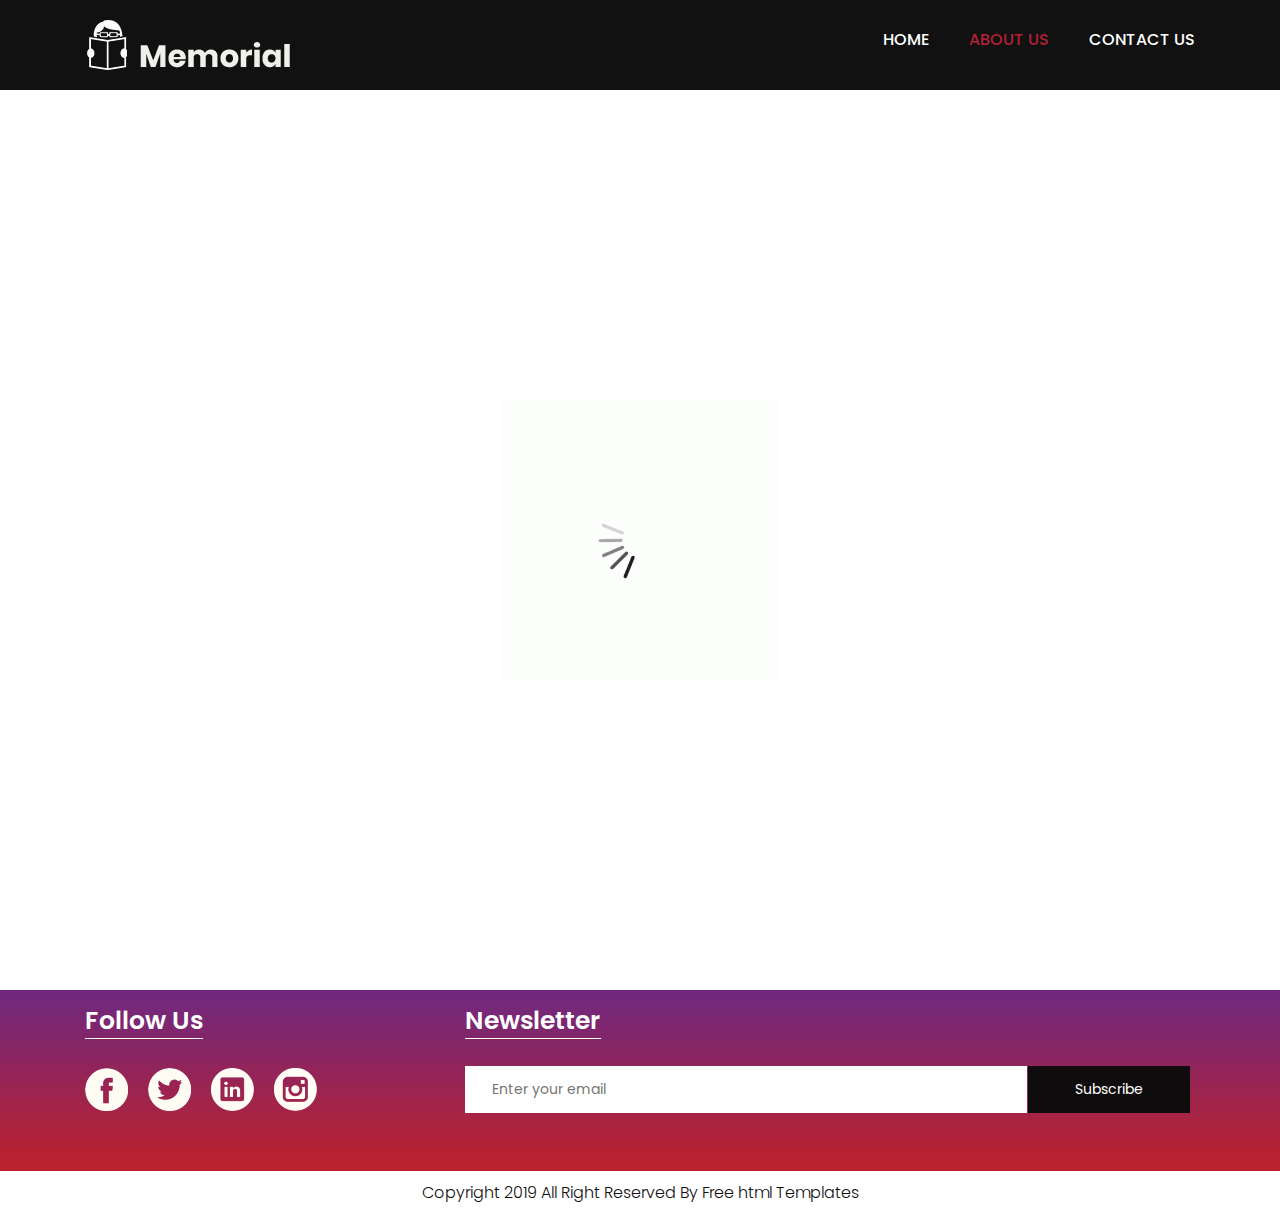
==== commit 412228ff: "Initialize Roosevelts-Branch" ====
--- a/about.html
+++ b/about.html
@@ -1,4 +1,4 @@
-<DOCTYPE html>
+<!DOCTYPE html>
 <html lang="en">
    <head>
       <!-- basic -->
@@ -28,7 +28,7 @@
       <script src="https://oss.maxcdn.com/respond/1.4.2/respond.min.js"></script><![endif]-->
    </head>
    <!-- body -->
-   <body class="main-layout home_page">
+   <body class="main-layout">
       <!-- loader  -->
       <div class="loader_bg">
          <div class="loader"><img src="images/loading.gif" alt="#" /></div>
@@ -43,7 +43,7 @@
                   <div class="col-xl-3 col-lg-3 col-md-3 col-sm-3 col logo_section">
                      <div class="full">
                         <div class="center-desk">
-                           <div class="logo"> <a href="index.html"><img src="images/logo.png" alt="#"></a></div>
+                           <div class="logo"> <a href="index.html"><img src="images/logo.png" alt="#"></a> </div>
                         </div>
                      </div>
                   </div>
@@ -52,9 +52,13 @@
                         <div class="limit-box">
                            <nav class="main-menu">
                               <ul class="menu-area-main">
-                                 <li> <a href="index.html">Home</a> </li>
-                                 <li class="active"><a href="about.html">About us</a> </li>
+                                 <li > <a href="index.html">Home</a> </li>
+                                 <li class="active"> <a href="about.html">About us</a> </li>
+                                 
+                                 
                                  <li><a href="contact.html">Contact us</a></li>
+                                 
+                                 
                               </ul>
                            </nav>
                         </div>
@@ -63,30 +67,36 @@
                </div>
             </div>
          </div>
+         </div>
          <!-- end header inner -->
       </header>
-
-     <!-- results -->
-     <div class="about">
-      <div class="container">
-         <div class="row">
-            <div class="col-md-10 offset-md-1">
-               <div class="aboutheading">
-                  <h2>About <strong class="black">Us</strong></h2>
-                  <p>&nbsp;</p>
+      <!-- end header -->
+      <!-- about -->
+      <div class="about-bg">
+         <div class="container">
+            <div class="row">
+               <div class="col-xl-12 col-lg-12 col-md-12 col-sm-12">
+                  <div class="abouttitle">
+                     <h2>About Us</h2>
+                  </div>
                </div>
             </div>
          </div>
       </div>
- <!-- end results-->
-      <!-- about -->
       <div class="about">
          <div class="container">
+            <div class="row">
+               <div class="col-md-10 offset-md-1">
+                  <div class="aboutheading">
+                     <span>adipiscing elit, sed do eiusmod tempor incididunt ut labore et dolore magna aliqua. Ut enim ad minim veniam, quis nostrud exercitation ullamco laboris</span>
+                  </div>
+               </div>
+            </div>
             <div class="row border">
                <div class="col-xl-7 col-lg-7 col-md-12 col-sm-12">
                   <div class="about-box">
-                     <p>The beginning of every semester is book purchases, most of the times you won't find the right price. This is where Book Genie comes in, you can use Book Genie to search for books and we will provide you with the best listing for the book... </p>
-                     <a href="./index.html#search">Search Now!</a>
+                     <p> consectetur adipiscing elit, sed do eiusmod tempor incididunt ut labore et dolore magna aliqua. Ut enim ad minim veniam, quis nostrud exercitation ullamco laboris nisi ut aliquip ex ea commodo consequat. Duis aute irure dolor in reprehenderit in voluptate velit esse cillum dolore consectetur adipiscing elit, sed do eiusmod tempor incididunt ut labore et dolore magna aliqua. Ut enim ad minim veniam, quis nostrud exercitation ullamco laboris nisi ut aliquip ex ea commodo consequat. Duis aute irure dolor in reprehenderit in voluptate velit esse cillum dolore</p>
+                     <a href="#">Read More</a>
                   </div>
                </div>
                <div class="col-xl-5 col-lg-5 col-md-12 col-sm-12">
@@ -97,6 +107,8 @@
             </div>
          </div>
       </div>
+      </div>
+      <!-- end about -->
       <!-- footer -->
       <footer>
          <div class="footer">
--- a/css/style.css
+++ b/css/style.css
@@ -350,17 +350,15 @@
     width: 100%;
     left: 0;
     top: 0;
-    background-color: rgb(93, 27, 81);
+    background-color: #111;
 }
 
 .home_page .header {
-    background: rgba(0, 0, 0, 0.4);
+    background: rgba(0,0,0,0.4);
 }
 
  .logo {
      float: left;
-	 height: 200px;
-	 width: 200px;
 }
  nav.main-menu {
      float: right;
@@ -1442,13 +1440,15 @@
 ul.locat_icon li a{
  margin-bottom: 23px;}
 
+
+
  .about {
     
      background: url(../images/about-bg.jpg);
      background-size: 100% 100%;
      background-repeat: no-repeat;
      background-position: center center;
-     padding: 86px 0px;
+     padding: 90px 0px;
 }
  .aboutheading {
     text-align: center;
@@ -1602,6 +1602,7 @@
  
 .Contact {
     background-color: #282727;
+    margin-top: 90px;
     padding: 90px 0px 90px 0px;
     min-height: 450px;
 }
@@ -1627,7 +1628,6 @@
  .form-control:focus, .form-control:hover {
      box-shadow: none;
 }
-
 .textarea {
     padding: 10px 20px 10px 20px;
     color: #655f5f !important;
@@ -1793,50 +1793,4 @@
 
 
 
-.grid-container {
-    display: grid;
-    grid-template-columns: auto auto auto;
-    gap: 10px;
-    background-color: #2196F3;
-    padding: 10px;
-  }
-  
-  .grid-container > div {
-    background-color: rgba(255, 255, 255, 0.8);
-    text-align: center;
-    padding: 20px 0;
-    font-size: 30px;
-  }
-
-  /* Create three equal columns that floats next to each other */
-.column {
-    float: left;
-    width: 33.33%;
-    padding: 10px;
-  }
-  /* Clear floats after the columns */
-  .row:after {
-    content: "";
-    display: table;
-    clear: both;
-  }
-
-  .button2 {
-    background-color: #c0226c; /* Green */
-    border: none;
-    color: white;
-    padding: 10px;
-    text-align: center;
-    text-decoration: none;
-    display: inline-block;
-    font-size: 12px;
-    margin: 4px 2px;
-    cursor: pointer;
-    border-radius: 10%;
-  }
-
-  h7 {
-    text-align:center;
-    font-size:48px;
-    color: rgb(137, 25, 89);
-  }
+
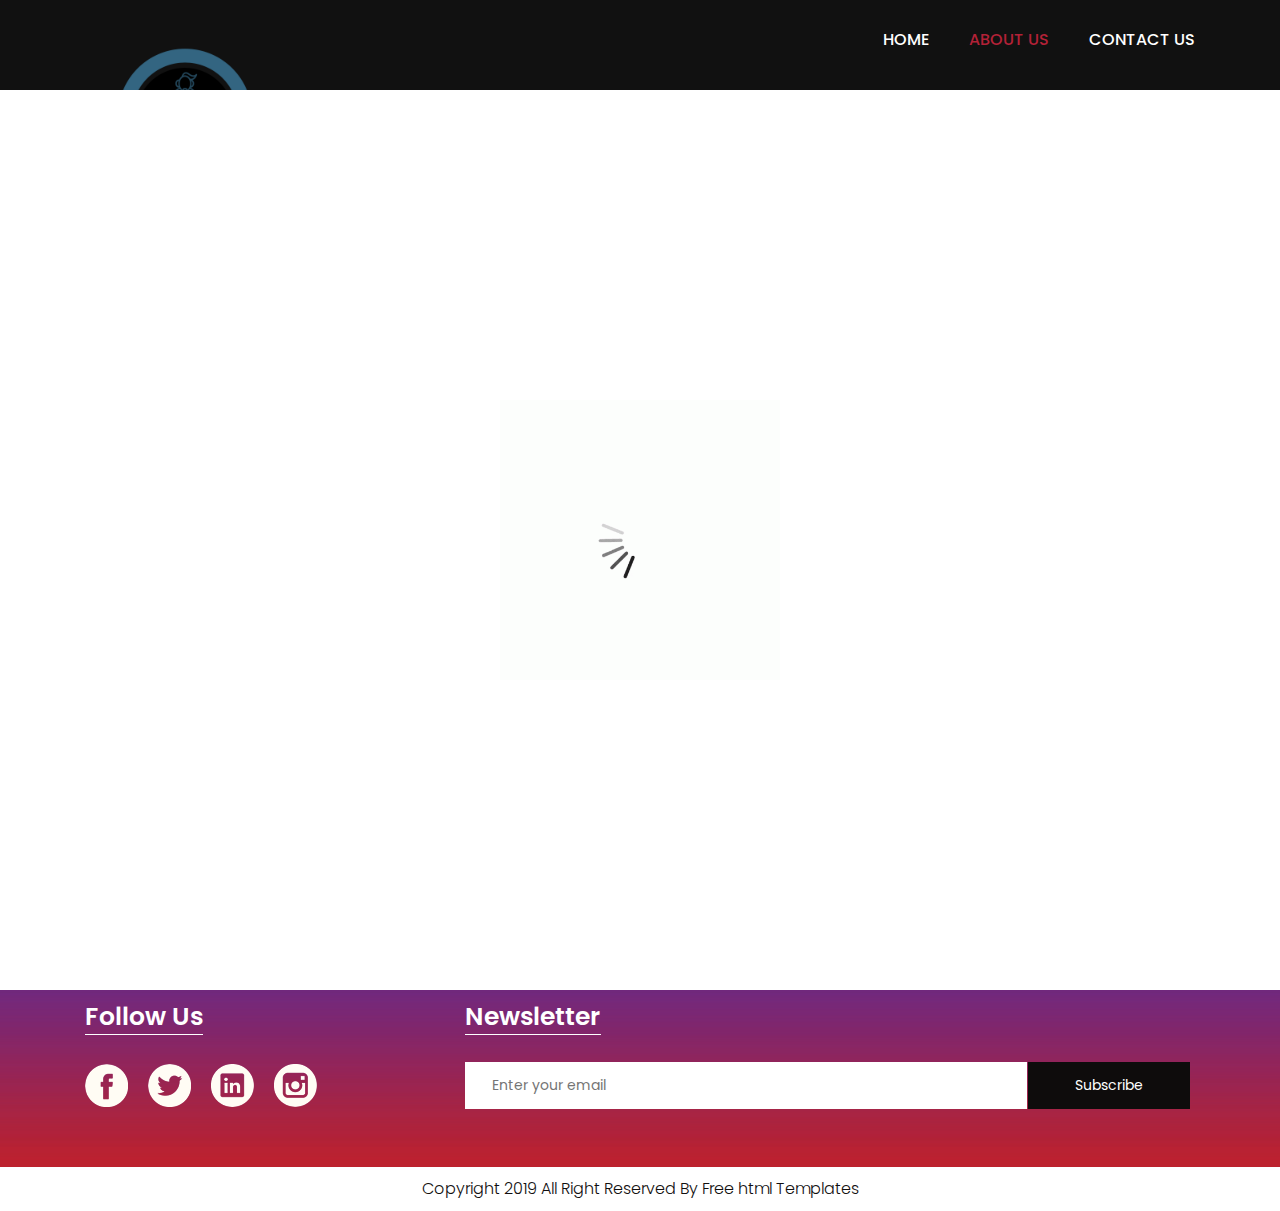
==== commit e6cceb3e: "Initialize Abdullahs-Branch" ====
--- a/about.html
+++ b/about.html
@@ -54,8 +54,6 @@
                               <ul class="menu-area-main">
                                  <li > <a href="index.html">Home</a> </li>
                                  <li class="active"> <a href="about.html">About us</a> </li>
-                                 
-                                 
                                  <li><a href="contact.html">Contact us</a></li>
                                  
                                  
@@ -67,7 +65,7 @@
                </div>
             </div>
          </div>
-         </div>
+         
          <!-- end header inner -->
       </header>
       <!-- end header -->
@@ -88,14 +86,14 @@
             <div class="row">
                <div class="col-md-10 offset-md-1">
                   <div class="aboutheading">
-                     <span>adipiscing elit, sed do eiusmod tempor incididunt ut labore et dolore magna aliqua. Ut enim ad minim veniam, quis nostrud exercitation ullamco laboris</span>
+                     <span>This website started out as an idea for a project for class, couple students got together and realized that they're over paying for books</span>
                   </div>
                </div>
             </div>
             <div class="row border">
                <div class="col-xl-7 col-lg-7 col-md-12 col-sm-12">
                   <div class="about-box">
-                     <p> consectetur adipiscing elit, sed do eiusmod tempor incididunt ut labore et dolore magna aliqua. Ut enim ad minim veniam, quis nostrud exercitation ullamco laboris nisi ut aliquip ex ea commodo consequat. Duis aute irure dolor in reprehenderit in voluptate velit esse cillum dolore consectetur adipiscing elit, sed do eiusmod tempor incididunt ut labore et dolore magna aliqua. Ut enim ad minim veniam, quis nostrud exercitation ullamco laboris nisi ut aliquip ex ea commodo consequat. Duis aute irure dolor in reprehenderit in voluptate velit esse cillum dolore</p>
+                     <p> The beginning of every semester is book purchases, most of the times you won't find the right price. This is where Book Genie comes in, you can use Book Genie to search for books and we will provide you with the best listing for the book...</p>
                      <a href="#">Read More</a>
                   </div>
                </div>
--- a/css/style.css
+++ b/css/style.css
@@ -359,6 +359,8 @@
 
  .logo {
      float: left;
+	 height: 200px;
+	 width: 200px;
 }
  nav.main-menu {
      float: right;
@@ -1793,4 +1795,46 @@
 
 
 
-
+.grid-container {
+    display: grid;
+    grid-template-columns: auto auto auto;
+    gap: 10px;
+    background-color: #2196F3;
+    padding: 10px;
+  }
+  
+  .grid-container > div {
+    background-color: rgba(255, 255, 255, 0.8);
+    text-align: center;
+    padding: 20px 0;
+    font-size: 30px;
+  }
+
+  /* Create three equal columns that floats next to each other */
+.column {
+    float: left;
+    width: 33.33%;
+    padding: 10px;
+    height: 300px; /* Should be removed. Only for demonstration */
+  }
+  
+  /* Clear floats after the columns */
+  .row:after {
+    content: "";
+    display: table;
+    clear: both;
+  }
+
+  .button2 {
+    background-color: #c0226c; /* Green */
+    border: none;
+    color: white;
+    padding: 10px;
+    text-align: center;
+    text-decoration: none;
+    display: inline-block;
+    font-size: 12px;
+    margin: 4px 2px;
+    cursor: pointer;
+    border-radius: 10%;
+  }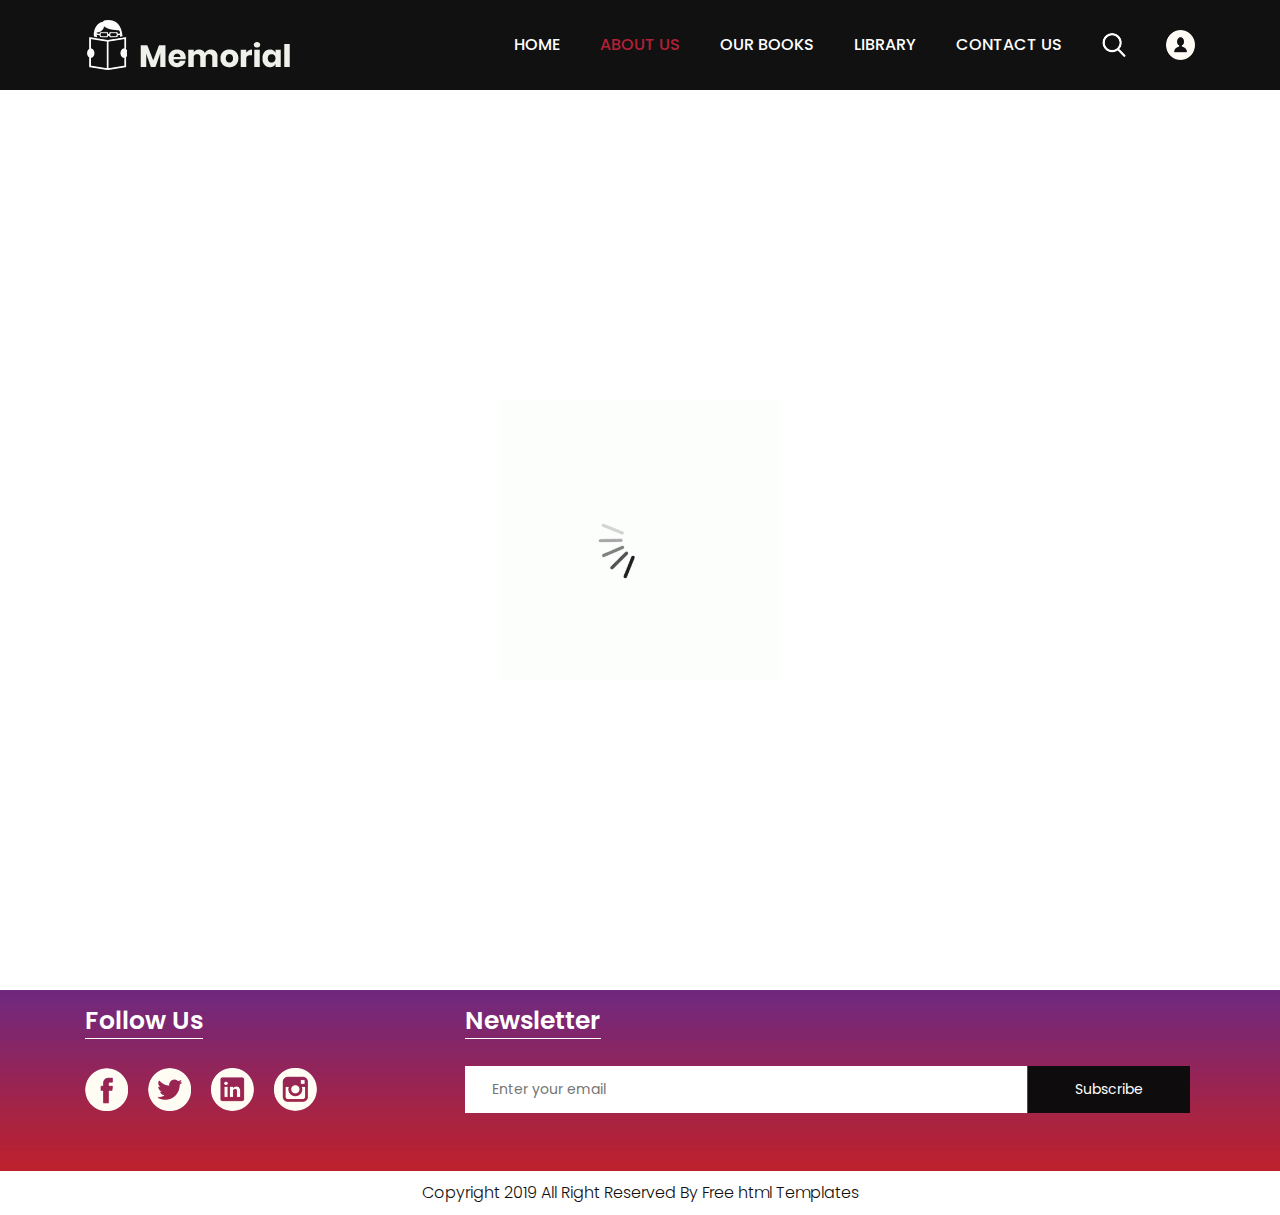
==== commit a5721924: "Initialize Saras-Branch" ====
--- a/about.html
+++ b/about.html
@@ -54,9 +54,11 @@
                               <ul class="menu-area-main">
                                  <li > <a href="index.html">Home</a> </li>
                                  <li class="active"> <a href="about.html">About us</a> </li>
+                                 <li><a href="books.html">Our Books</a></li>
+                                 <li><a href="library.html">library</a></li>
                                  <li><a href="contact.html">Contact us</a></li>
-                                 
-                                 
+                                 <li class="mean-last"> <a href="#"><img src="images/search_icon.png" alt="#" /></a> </li>
+                                 <li class="mean-last"> <a href="#"><img src="images/top-icon.png" alt="#" /></a> </li>
                               </ul>
                            </nav>
                         </div>
@@ -65,7 +67,7 @@
                </div>
             </div>
          </div>
-         
+         </div>
          <!-- end header inner -->
       </header>
       <!-- end header -->
@@ -86,14 +88,14 @@
             <div class="row">
                <div class="col-md-10 offset-md-1">
                   <div class="aboutheading">
-                     <span>This website started out as an idea for a project for class, couple students got together and realized that they're over paying for books</span>
+                     <span>adipiscing elit, sed do eiusmod tempor incididunt ut labore et dolore magna aliqua. Ut enim ad minim veniam, quis nostrud exercitation ullamco laboris</span>
                   </div>
                </div>
             </div>
             <div class="row border">
                <div class="col-xl-7 col-lg-7 col-md-12 col-sm-12">
                   <div class="about-box">
-                     <p> The beginning of every semester is book purchases, most of the times you won't find the right price. This is where Book Genie comes in, you can use Book Genie to search for books and we will provide you with the best listing for the book...</p>
+                     <p> consectetur adipiscing elit, sed do eiusmod tempor incididunt ut labore et dolore magna aliqua. Ut enim ad minim veniam, quis nostrud exercitation ullamco laboris nisi ut aliquip ex ea commodo consequat. Duis aute irure dolor in reprehenderit in voluptate velit esse cillum dolore consectetur adipiscing elit, sed do eiusmod tempor incididunt ut labore et dolore magna aliqua. Ut enim ad minim veniam, quis nostrud exercitation ullamco laboris nisi ut aliquip ex ea commodo consequat. Duis aute irure dolor in reprehenderit in voluptate velit esse cillum dolore</p>
                      <a href="#">Read More</a>
                   </div>
                </div>
@@ -150,4 +152,4 @@
       <script src="js/jquery.mCustomScrollbar.concat.min.js"></script>
       <script src="js/custom.js"></script>
    </body>
-</html>
+</html>--- a/css/style.css
+++ b/css/style.css
@@ -359,8 +359,6 @@
 
  .logo {
      float: left;
-	 height: 200px;
-	 width: 200px;
 }
  nav.main-menu {
      float: right;
@@ -1795,46 +1793,4 @@
 
 
 
-.grid-container {
-    display: grid;
-    grid-template-columns: auto auto auto;
-    gap: 10px;
-    background-color: #2196F3;
-    padding: 10px;
-  }
-  
-  .grid-container > div {
-    background-color: rgba(255, 255, 255, 0.8);
-    text-align: center;
-    padding: 20px 0;
-    font-size: 30px;
-  }
-
-  /* Create three equal columns that floats next to each other */
-.column {
-    float: left;
-    width: 33.33%;
-    padding: 10px;
-    height: 300px; /* Should be removed. Only for demonstration */
-  }
-  
-  /* Clear floats after the columns */
-  .row:after {
-    content: "";
-    display: table;
-    clear: both;
-  }
-
-  .button2 {
-    background-color: #c0226c; /* Green */
-    border: none;
-    color: white;
-    padding: 10px;
-    text-align: center;
-    text-decoration: none;
-    display: inline-block;
-    font-size: 12px;
-    margin: 4px 2px;
-    cursor: pointer;
-    border-radius: 10%;
-  }+
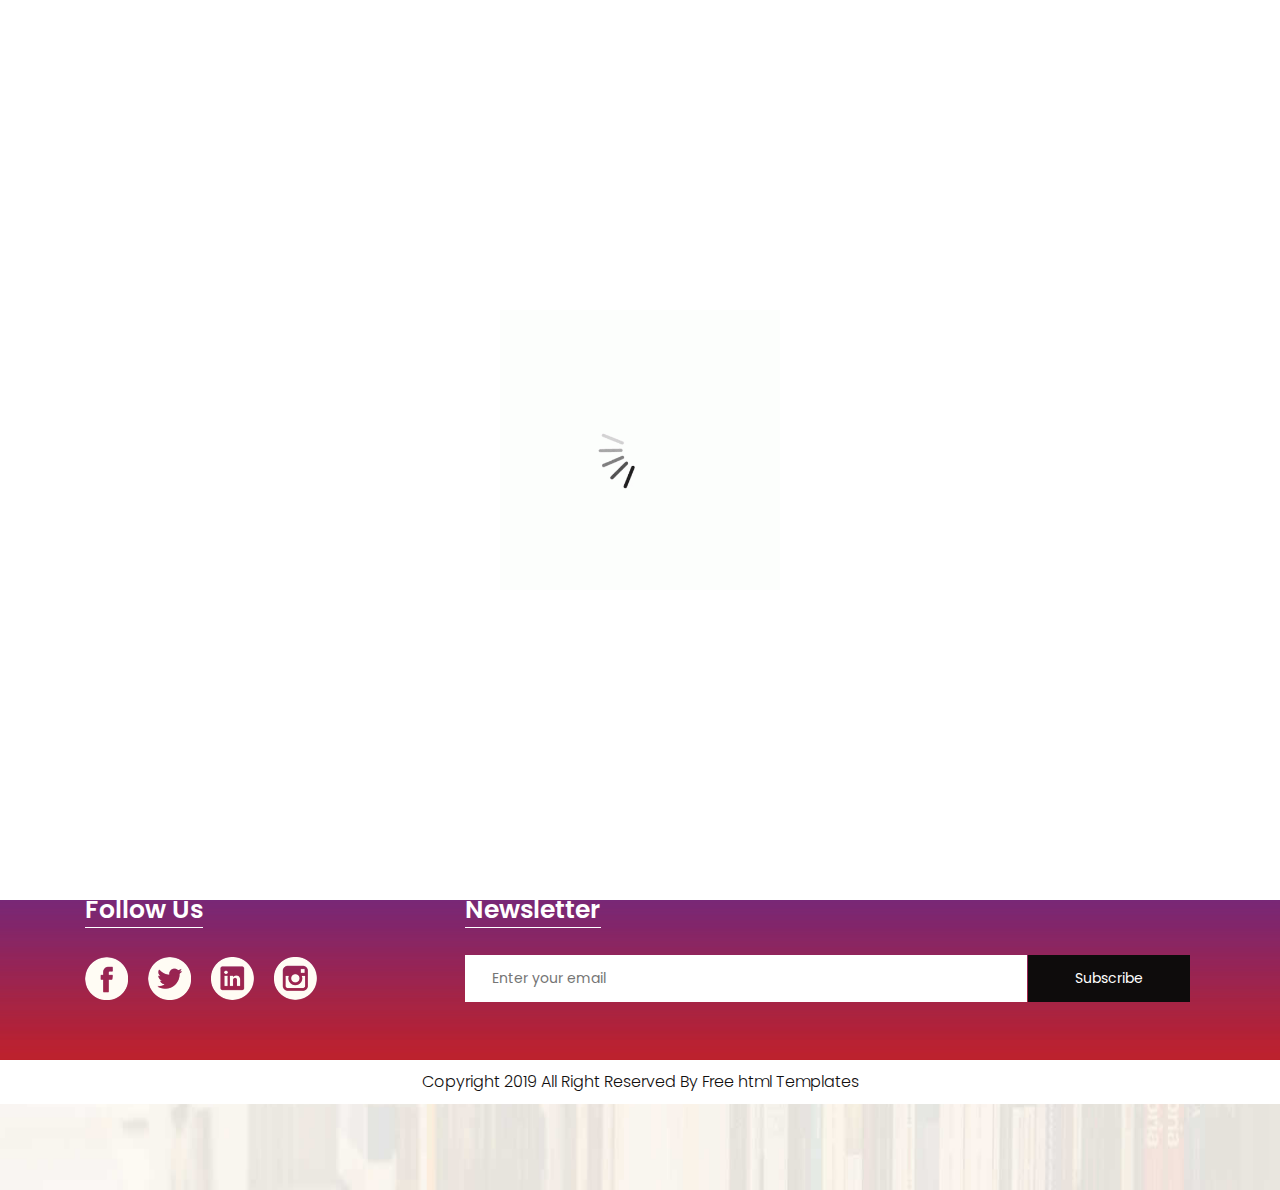
==== commit 9a4540f3: "Initialize Kareems-branch" ====
--- a/about.html
+++ b/about.html
@@ -1,4 +1,4 @@
-<!DOCTYPE html>
+<DOCTYPE html>
 <html lang="en">
    <head>
       <!-- basic -->
@@ -28,7 +28,7 @@
       <script src="https://oss.maxcdn.com/respond/1.4.2/respond.min.js"></script><![endif]-->
    </head>
    <!-- body -->
-   <body class="main-layout">
+   <body class="main-layout home_page">
       <!-- loader  -->
       <div class="loader_bg">
          <div class="loader"><img src="images/loading.gif" alt="#" /></div>
@@ -43,7 +43,7 @@
                   <div class="col-xl-3 col-lg-3 col-md-3 col-sm-3 col logo_section">
                      <div class="full">
                         <div class="center-desk">
-                           <div class="logo"> <a href="index.html"><img src="images/logo.png" alt="#"></a> </div>
+                           <div class="logo"> <a href="index.html"><img src="images/logo.png" alt="#"></a></div>
                         </div>
                      </div>
                   </div>
@@ -52,13 +52,9 @@
                         <div class="limit-box">
                            <nav class="main-menu">
                               <ul class="menu-area-main">
-                                 <li > <a href="index.html">Home</a> </li>
-                                 <li class="active"> <a href="about.html">About us</a> </li>
-                                 <li><a href="books.html">Our Books</a></li>
-                                 <li><a href="library.html">library</a></li>
+                                 <li> <a href="index.html">Home</a> </li>
+                                 <li class="active"><a href="about.html">About us</a> </li>
                                  <li><a href="contact.html">Contact us</a></li>
-                                 <li class="mean-last"> <a href="#"><img src="images/search_icon.png" alt="#" /></a> </li>
-                                 <li class="mean-last"> <a href="#"><img src="images/top-icon.png" alt="#" /></a> </li>
                               </ul>
                            </nav>
                         </div>
@@ -67,36 +63,30 @@
                </div>
             </div>
          </div>
-         </div>
          <!-- end header inner -->
       </header>
-      <!-- end header -->
-      <!-- about -->
-      <div class="about-bg">
-         <div class="container">
-            <div class="row">
-               <div class="col-xl-12 col-lg-12 col-md-12 col-sm-12">
-                  <div class="abouttitle">
-                     <h2>About Us</h2>
-                  </div>
+
+     <!-- results -->
+     <div class="about">
+      <div class="container">
+         <div class="row">
+            <div class="col-md-10 offset-md-1">
+               <div class="aboutheading">
+                  <h2>About <strong class="black">Us</strong></h2>
+                  <p>&nbsp;</p>
                </div>
             </div>
          </div>
       </div>
+ <!-- end results-->
+      <!-- about -->
       <div class="about">
          <div class="container">
-            <div class="row">
-               <div class="col-md-10 offset-md-1">
-                  <div class="aboutheading">
-                     <span>adipiscing elit, sed do eiusmod tempor incididunt ut labore et dolore magna aliqua. Ut enim ad minim veniam, quis nostrud exercitation ullamco laboris</span>
-                  </div>
-               </div>
-            </div>
             <div class="row border">
                <div class="col-xl-7 col-lg-7 col-md-12 col-sm-12">
                   <div class="about-box">
-                     <p> consectetur adipiscing elit, sed do eiusmod tempor incididunt ut labore et dolore magna aliqua. Ut enim ad minim veniam, quis nostrud exercitation ullamco laboris nisi ut aliquip ex ea commodo consequat. Duis aute irure dolor in reprehenderit in voluptate velit esse cillum dolore consectetur adipiscing elit, sed do eiusmod tempor incididunt ut labore et dolore magna aliqua. Ut enim ad minim veniam, quis nostrud exercitation ullamco laboris nisi ut aliquip ex ea commodo consequat. Duis aute irure dolor in reprehenderit in voluptate velit esse cillum dolore</p>
-                     <a href="#">Read More</a>
+                     <p>The beginning of every semester is book purchases, most of the times you won't find the right price. This is where Book Genie comes in, you can use Book Genie to search for books and we will provide you with the best listing for the book... </p>
+                     <a href="./index.html#search">Search Now!</a>
                   </div>
                </div>
                <div class="col-xl-5 col-lg-5 col-md-12 col-sm-12">
@@ -107,8 +97,6 @@
             </div>
          </div>
       </div>
-      </div>
-      <!-- end about -->
       <!-- footer -->
       <footer>
          <div class="footer">
@@ -152,4 +140,4 @@
       <script src="js/jquery.mCustomScrollbar.concat.min.js"></script>
       <script src="js/custom.js"></script>
    </body>
-</html>+</html>
--- a/css/style.css
+++ b/css/style.css
@@ -350,15 +350,17 @@
     width: 100%;
     left: 0;
     top: 0;
-    background-color: #111;
+    background-color: rgb(93, 27, 81);
 }
 
 .home_page .header {
-    background: rgba(0,0,0,0.4);
+    background: rgba(0, 0, 0, 0.4);
 }
 
  .logo {
      float: left;
+	 height: 200px;
+	 width: 200px;
 }
  nav.main-menu {
      float: right;
@@ -1440,15 +1442,13 @@
 ul.locat_icon li a{
  margin-bottom: 23px;}
 
-
-
  .about {
     
      background: url(../images/about-bg.jpg);
      background-size: 100% 100%;
      background-repeat: no-repeat;
      background-position: center center;
-     padding: 90px 0px;
+     padding: 86px 0px;
 }
  .aboutheading {
     text-align: center;
@@ -1602,7 +1602,6 @@
  
 .Contact {
     background-color: #282727;
-    margin-top: 90px;
     padding: 90px 0px 90px 0px;
     min-height: 450px;
 }
@@ -1628,6 +1627,7 @@
  .form-control:focus, .form-control:hover {
      box-shadow: none;
 }
+
 .textarea {
     padding: 10px 20px 10px 20px;
     color: #655f5f !important;
@@ -1793,4 +1793,50 @@
 
 
 
-
+.grid-container {
+    display: grid;
+    grid-template-columns: auto auto auto;
+    gap: 10px;
+    background-color: #2196F3;
+    padding: 10px;
+  }
+  
+  .grid-container > div {
+    background-color: rgba(255, 255, 255, 0.8);
+    text-align: center;
+    padding: 20px 0;
+    font-size: 30px;
+  }
+
+  /* Create three equal columns that floats next to each other */
+.column {
+    float: left;
+    width: 33.33%;
+    padding: 10px;
+  }
+  /* Clear floats after the columns */
+  .row:after {
+    content: "";
+    display: table;
+    clear: both;
+  }
+
+  .button2 {
+    background-color: #c0226c; /* Green */
+    border: none;
+    color: white;
+    padding: 10px;
+    text-align: center;
+    text-decoration: none;
+    display: inline-block;
+    font-size: 12px;
+    margin: 4px 2px;
+    cursor: pointer;
+    border-radius: 10%;
+  }
+
+  h7 {
+    text-align:center;
+    font-size:48px;
+    color: rgb(137, 25, 89);
+  }
